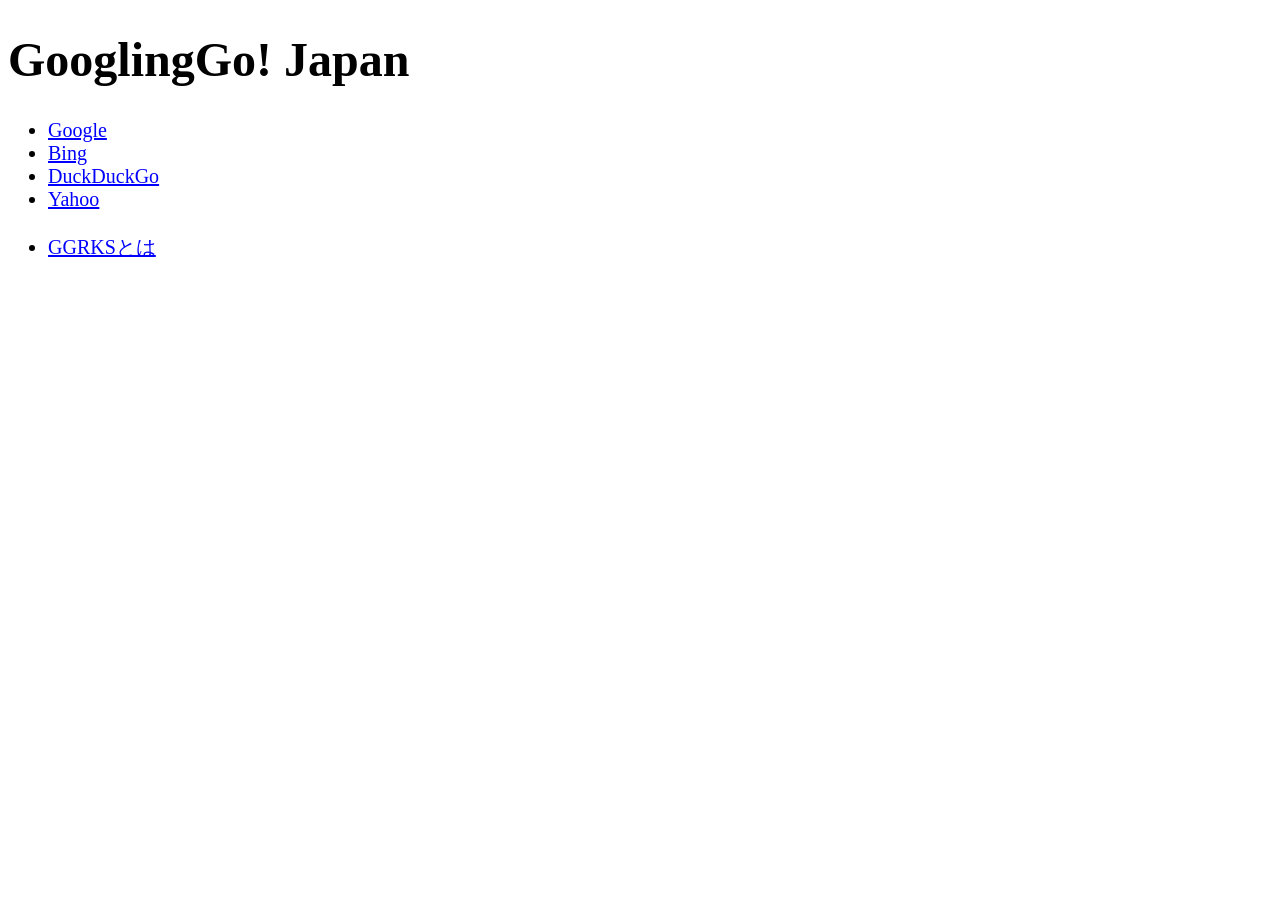
==== ggrks.html @ 3d1b779d "ggrks.htmlを仮で作成" ====
<!DOCTYPE html>
<html lang="ja">

<head>
  <meta charset="UTF-8">
  <meta name="viewport" content="width=device-width, initial-scale=1.0">
  <meta property="og:description" content="わからないことがある際は、人にすぐ聞くのではなく自分で調べることが重要です。翻訳ツールを活用して英語の記事も読んでみるのも良いでしょう。">
  <title>GooglingGo!Japan</title>
  <style>
    /* スマートフォン用のスタイル */
    @media screen and (max-width: 480px) {
      body {
        font-size: 16px;
      }
      h1 {
        font-size: 24px;
      }
    }
    /* タブレット用のスタイル */
    @media screen and (min-width: 481px) and (max-width: 768px) {
      body {
        font-size: 18px;
      }
      h1 {
        font-size: 32px;
      }
    }
    /* PC用のスタイル */
    @media screen and (min-width: 769px) {
      body {
        font-size: 20px;
      }
      h1 {
        font-size: 48px;
      }
    }

    a:link {
      color: #0000ff;
    }
    a:visited {
      color: #0000ff;
    }
  </style>
</head>
<body>
  <h1>GooglingGo! Japan</h1>
  <ul>
    <li><a href="https://www.google.co.jp/">Google</a></li>
    <li><a href="https://www.bing.com/">Bing</a></li>
    <li><a href="https://duckduckgo.com/">DuckDuckGo</a></li>
    <li><a href="https://www.yahoo.co.jp/">Yahoo</a></li>
    <!-- <li><a href="https://search.brave.com/">Brave</a></li> -->
    <br>
    <li><a href="javascript:void(0)" onclick="alert('ググれカス')">GGRKSとは</a></li>
  </ul>
</body>

</html>
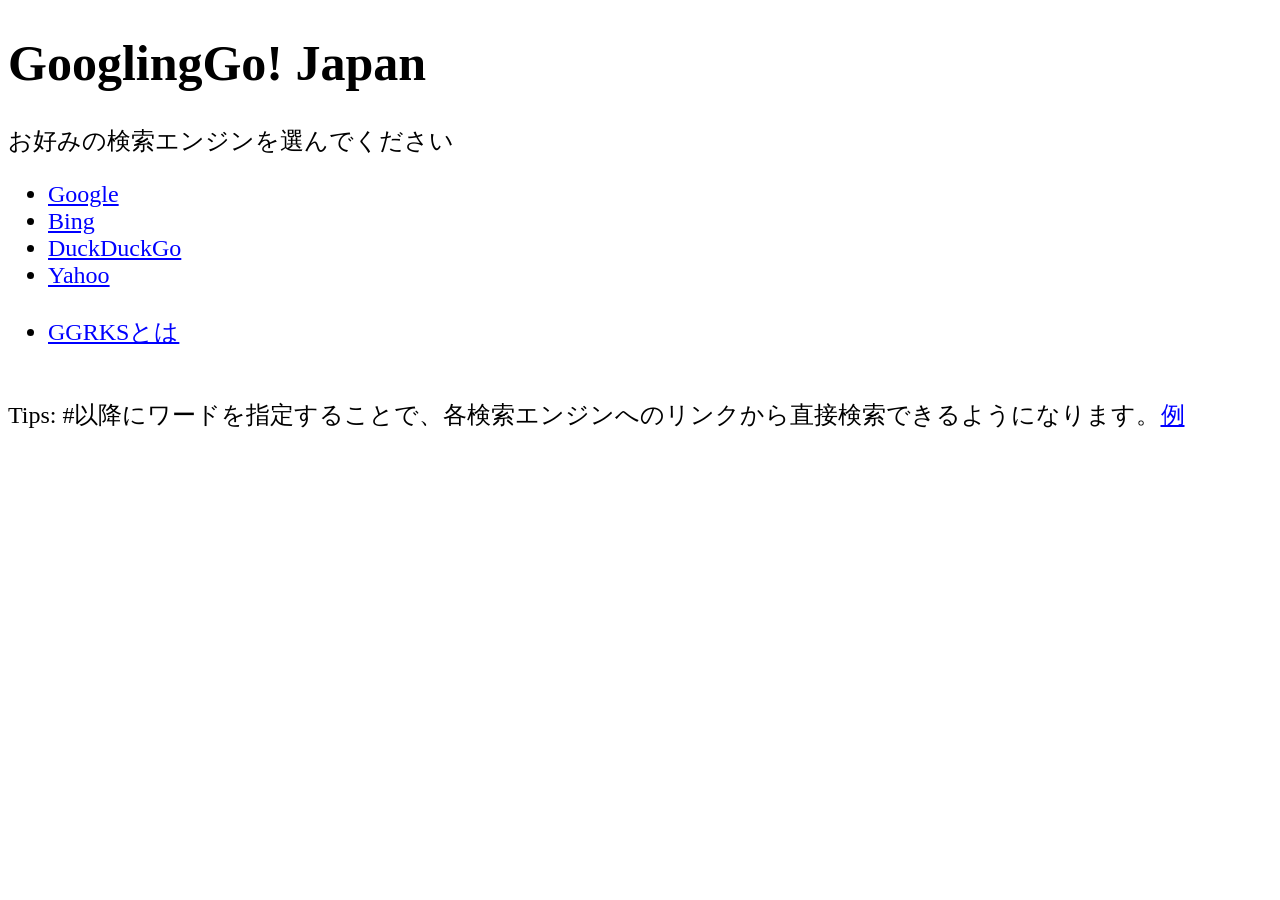
==== commit 7f89401d: "hashから検索できるように" ====
--- a/ggrks.html
+++ b/ggrks.html
@@ -4,56 +4,95 @@
 <head>
   <meta charset="UTF-8">
   <meta name="viewport" content="width=device-width, initial-scale=1.0">
-  <meta property="og:description" content="わからないことがある際は、人にすぐ聞くのではなく自分で調べることが重要です。翻訳ツールを活用して英語の記事も読んでみるのも良いでしょう。">
+  <meta property="og:title" content="GooglingGo! Japan">
+  <meta property="og:description" content="自分で調べることはとても重要です。人に聞く前に一度検索してみやがれください。">
+  <meta property="og:type" content="website">
+
   <title>GooglingGo!Japan</title>
   <style>
     /* スマートフォン用のスタイル */
     @media screen and (max-width: 480px) {
       body {
-        font-size: 16px;
+        font-size: 18px;
       }
+
       h1 {
-        font-size: 24px;
+        font-size: 28px;
       }
     }
+
     /* タブレット用のスタイル */
     @media screen and (min-width: 481px) and (max-width: 768px) {
       body {
-        font-size: 18px;
+        font-size: 20px;
       }
+
       h1 {
-        font-size: 32px;
+        font-size: 40px;
       }
     }
+
     /* PC用のスタイル */
     @media screen and (min-width: 769px) {
       body {
-        font-size: 20px;
+        font-size: 24px;
       }
+
       h1 {
-        font-size: 48px;
+        font-size: 50px;
       }
     }
 
     a:link {
       color: #0000ff;
     }
+
     a:visited {
       color: #0000ff;
     }
   </style>
 </head>
-<body>
+
+<body onload="ggr();">
   <h1>GooglingGo! Japan</h1>
+  <p>お好みの検索エンジンを選んでください</p>
   <ul>
-    <li><a href="https://www.google.co.jp/">Google</a></li>
-    <li><a href="https://www.bing.com/">Bing</a></li>
-    <li><a href="https://duckduckgo.com/">DuckDuckGo</a></li>
-    <li><a href="https://www.yahoo.co.jp/">Yahoo</a></li>
+    <li><a class="move" href="https://www.google.co.jp/" target="_blank">Google</a></li>
+    <li><a class="move" href="https://www.bing.com/" target="_blank">Bing</a></li>
+    <li><a class="move" href="https://duckduckgo.com/" target="_blank">DuckDuckGo</a></li>
+    <li><a class="move" href="https://search.yahoo.co.jp/" target="_blank">Yahoo</a></li>
     <!-- <li><a href="https://search.brave.com/">Brave</a></li> -->
     <br>
     <li><a href="javascript:void(0)" onclick="alert('ググれカス')">GGRKSとは</a></li>
+    <br>
   </ul>
+  <p id="tips" style="display: none;">Tips: #以降にワードを指定することで、各検索エンジンへのリンクから直接検索できるようになります。<a href="#GGRKS" target="_blank">例</a></p>
+
+  <script>
+    const ggr = async () => {
+      // #以降の文字列を取得
+      const hash = location.hash.substring(1).replace(/&/g, "%26");
+      if (!hash) {
+        console.log("hash is empty");
+        document.getElementById("tips").style.display = "unset";
+        return;
+      }
+
+      console.log("hash is " + hash);
+
+      const urls = {
+        "https://www.google.co.jp/": "search?q=" + hash,
+        "https://www.bing.com/": "search?q=" + hash,
+        "https://duckduckgo.com/": "?q=" + hash,
+        "https://search.yahoo.co.jp/": "search?p=" + hash,
+      };
+
+      Array.from(document.body.querySelectorAll("a.move")).forEach((element) => {
+        const href = element.attributes.getNamedItem("href");
+        href.value = href.value + urls[href.value];
+      });
+    };
+  </script>
 </body>
 
 </html>
